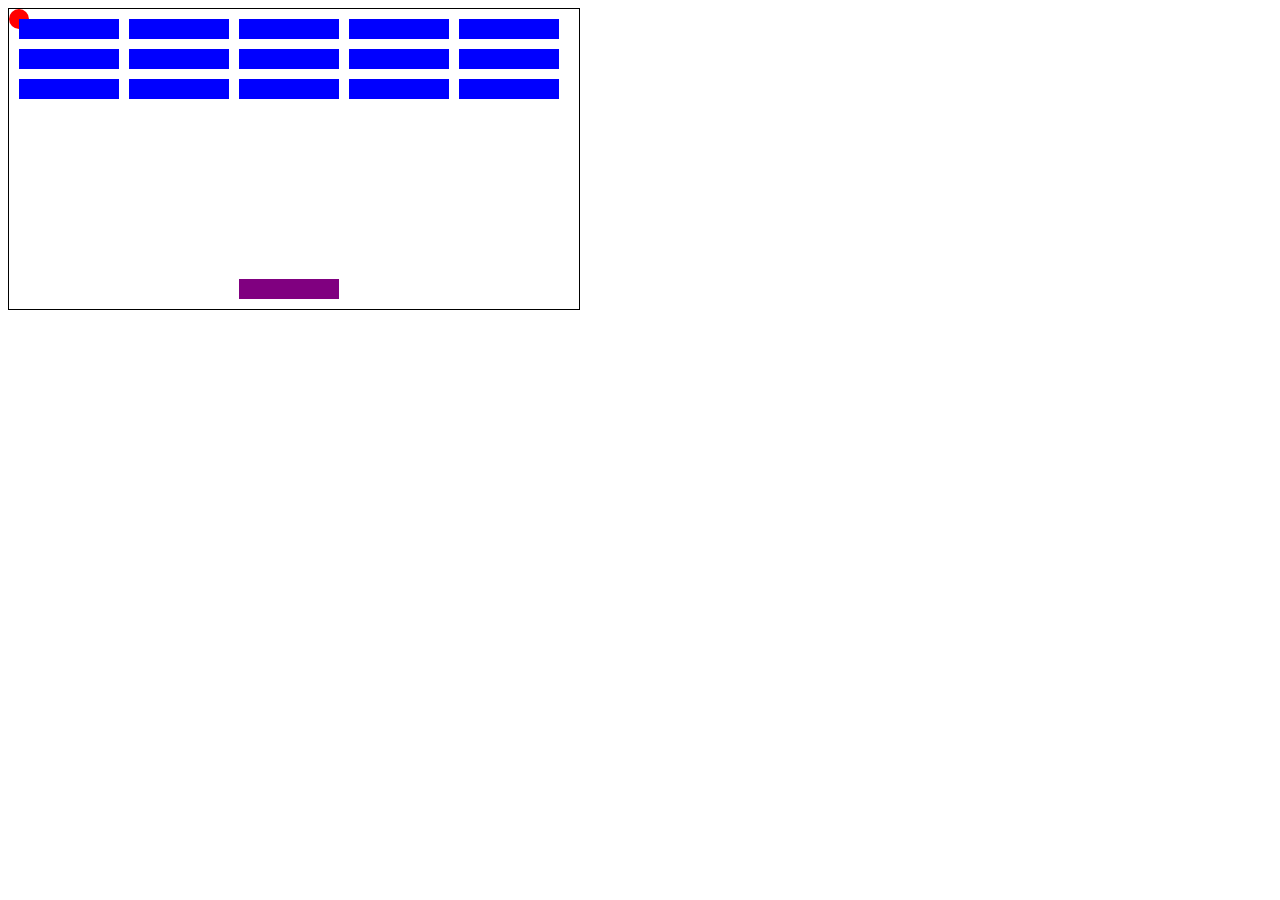
==== breakout/index.html @ e2f504ff "break out game" ====
<!DOCTYPE html>
<html lang="en">
<head>
    <meta charset="UTF-8">
    <meta http-equiv="X-UA-Compatible" content="IE=edge">
    <meta name="viewport" content="width=device-width, initial-scale=1.0">
    <title>Break out Game</title>
    <link rel="stylesheet" href="style.css">
</head>
<body>
    <div class="grid">
        <!-- <div class="block"></div> -->
    </div>
    <script src="app.js"></script>
</body>
</html>
---- breakout/style.css ----
.grid{
    position: absolute;
    width: 570px;
    height: 300px;
    border: solid black 1px;
}

.block {
    position: absolute;
    width: 100px;
    height: 20px;
    background-color: blue;
}

.user {
    position: absolute;
    width: 100px;
    height: 20px;
    background-color: purple;
}

.ball {
    width: 20px;
    height: 20px;
    border-radius: 10px;
    background-color: red;
}
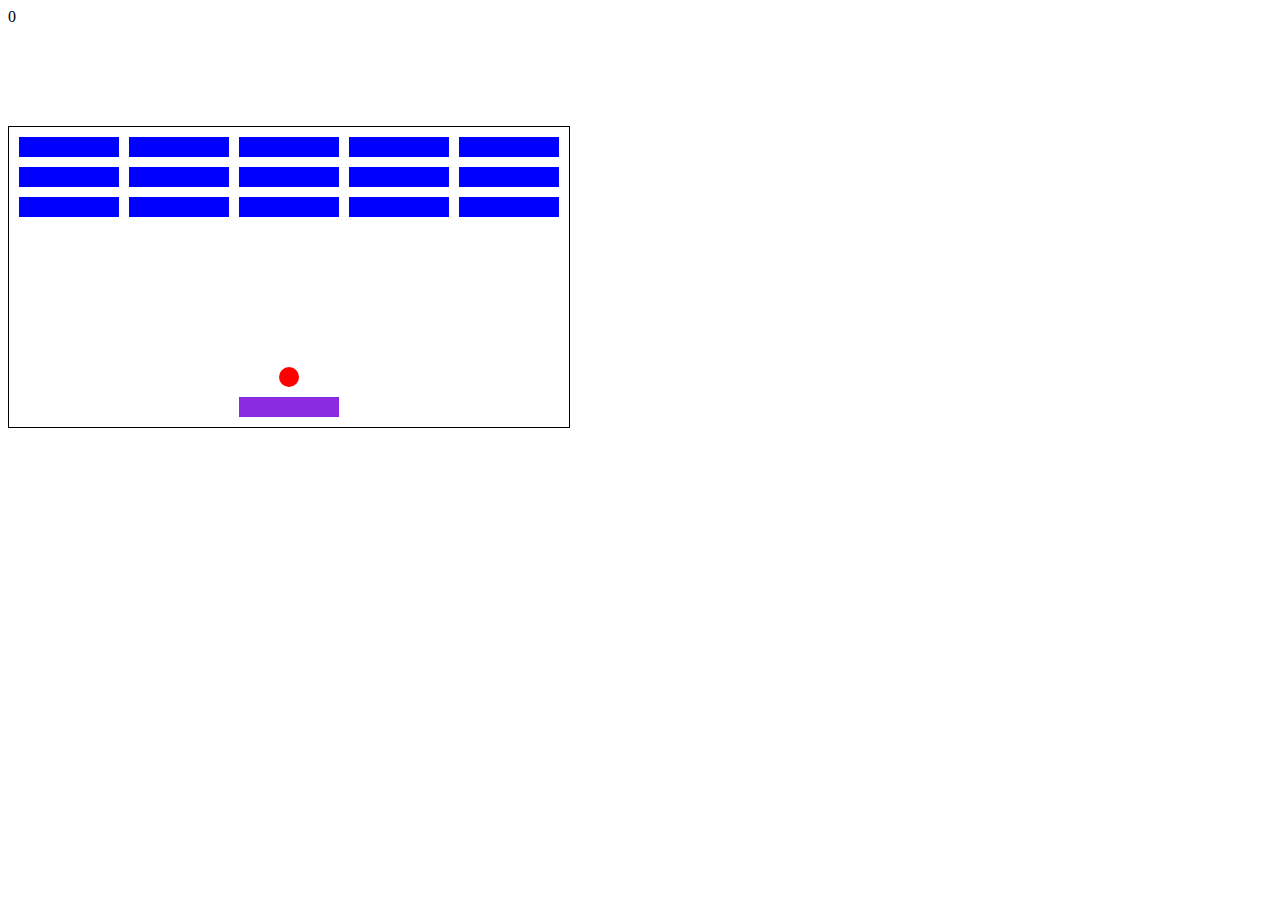
==== commit 3cf710cd: "break out" ====
--- a/breakout/index.html
+++ b/breakout/index.html
@@ -8,8 +8,9 @@
     <link rel="stylesheet" href="style.css">
 </head>
 <body>
+    <div class="score">0</div>
     <div class="grid">
-        <!-- <div class="block"></div> -->
+
     </div>
     <script src="app.js"></script>
 </body>
--- a/breakout/style.css
+++ b/breakout/style.css
@@ -1,27 +1,29 @@
-.grid{
+.grid {
     position: absolute;
-    width: 570px;
+    width: 560px;
     height: 300px;
-    border: solid black 1px;
-}
-
-.block {
+    border: solid 1px black;
+    margin-top: 100px;
+  }
+  
+  .user {
+    position: absolute;
+    width: 100px;
+    height: 20px;
+    background-color: blueviolet;
+  }
+  
+  .block {
     position: absolute;
     width: 100px;
     height: 20px;
     background-color: blue;
-}
-
-.user {
+  }
+  
+  .ball {
     position: absolute;
-    width: 100px;
-    height: 20px;
-    background-color: purple;
-}
-
-.ball {
     width: 20px;
     height: 20px;
     border-radius: 10px;
     background-color: red;
-}+  }